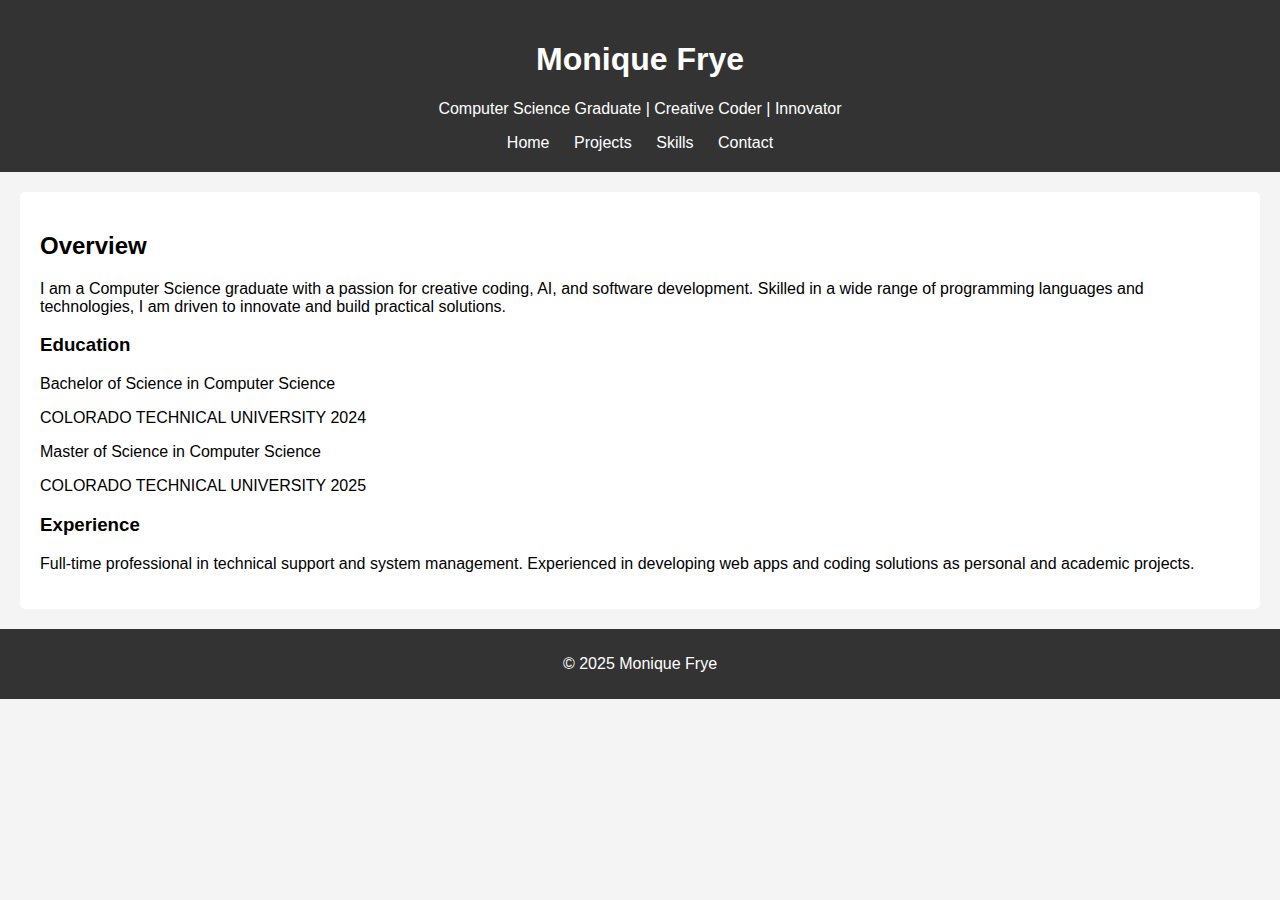
==== index.html @ e5523131 "Update index.html" ====
<!DOCTYPE html>
<html lang="en">
<head>
    <meta charset="UTF-8">
    <meta name="viewport" content="width=device-width, initial-scale=1.0">
    <title>Monique Frye - Coding Portfolio</title>
    <link rel="stylesheet" href="styles.css">
</head>
<body>
    <header>
        <h1>Monique Frye</h1>
        <p>Computer Science Graduate | Creative Coder | Innovator</p>
        <nav>
            <ul>
                <li><a href="#home">Home</a></li>
                <li><a href="projects.html">Projects</a></li>
                <li><a href="skills.html">Skills</a></li>
                <li><a href="contact.html">Contact</a></li>
            </ul>
        </nav>
    </header>
    <section id="home">
        <h2>Overview</h2>
        <p>I am a Computer Science graduate with a passion for creative coding, AI, and software development. Skilled in a wide range of programming languages and technologies, I am driven to innovate and build practical solutions.</p>
        <h3>Education</h3>
        <p>Bachelor of Science in Computer Science</p>
        <p> COLORADO TECHNICAL UNIVERSITY 2024  </p>
        <p> Master of Science in Computer Science</p>
        <p> COLORADO TECHNICAL UNIVERSITY 2025 </p>
        <h3>Experience</h3>
        <p>Full-time professional in technical support and system management. Experienced in developing web apps and coding solutions as personal and academic projects.</p>
    </section>
    <footer>
        <p>© 2025 Monique Frye</p>
    </footer>
</body>
</html>
---- styles.css ----
body {
    font-family: Arial, sans-serif;
    margin: 0;
    padding: 0;
    background-color: #f4f4f4;
}

header {
    background-color: #333;
    color: #fff;
    padding: 20px;
    text-align: center;
}

nav ul {
    list-style-type: none;
    margin: 0;
    padding: 0;
}

nav ul li {
    display: inline;
    margin: 0 10px;
}

nav a {
    color: #fff;
    text-decoration: none;
}

section {
    margin: 20px;
    padding: 20px;
    background-color: #fff;
    border-radius: 5px;
}

footer {
    text-align: center;
    padding: 10px;
    background-color: #333;
    color: #fff;
    margin-top: 20px;
}
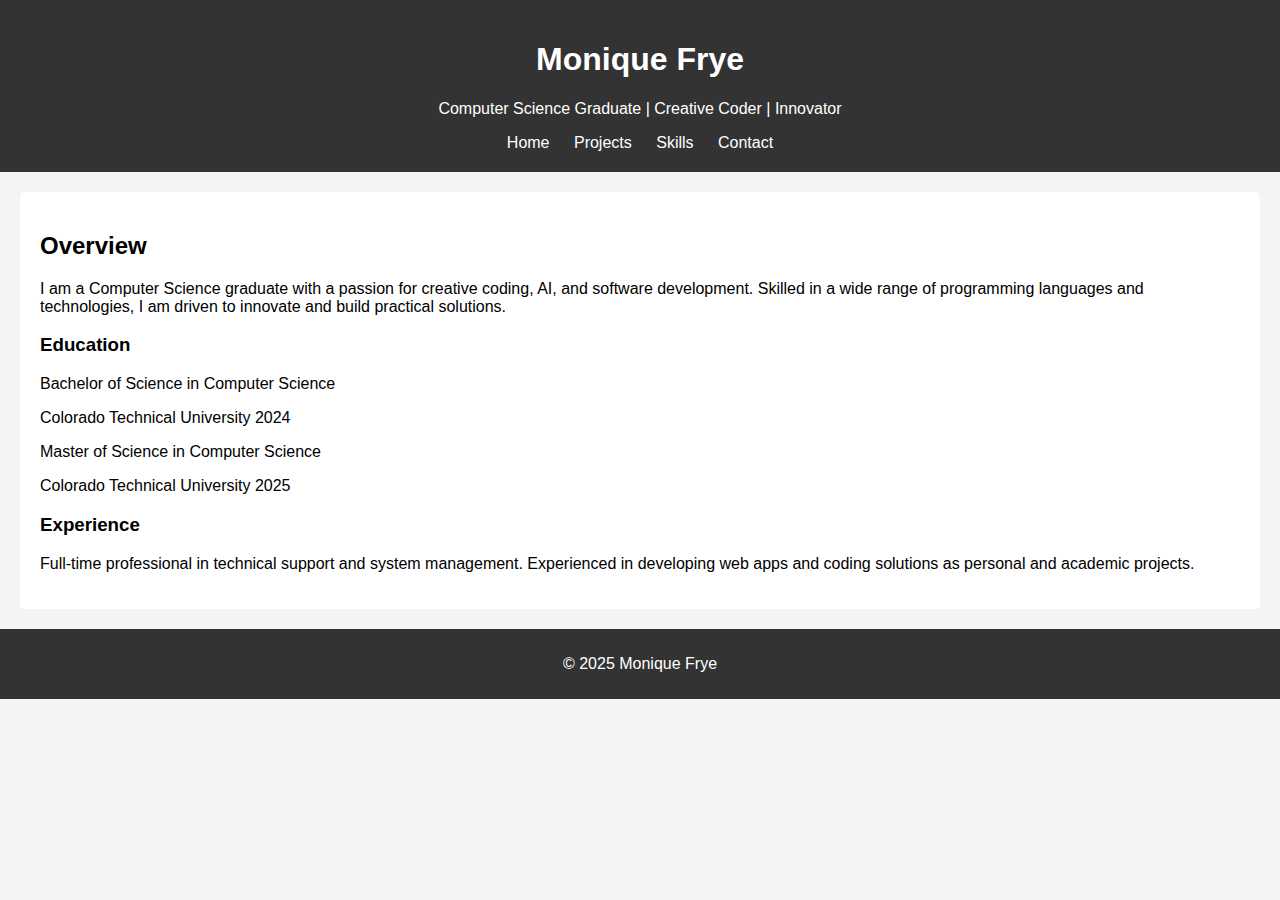
==== commit 03f7475d: "Update index.html" ====
--- a/index.html
+++ b/index.html
@@ -24,9 +24,9 @@
         <p>I am a Computer Science graduate with a passion for creative coding, AI, and software development. Skilled in a wide range of programming languages and technologies, I am driven to innovate and build practical solutions.</p>
         <h3>Education</h3>
         <p>Bachelor of Science in Computer Science</p>
-        <p> COLORADO TECHNICAL UNIVERSITY 2024  </p>
+        <p> Colorado Technical University 2024  </p>
         <p> Master of Science in Computer Science</p>
-        <p> COLORADO TECHNICAL UNIVERSITY 2025 </p>
+        <p>  Colorado Technical University 2025 </p>
         <h3>Experience</h3>
         <p>Full-time professional in technical support and system management. Experienced in developing web apps and coding solutions as personal and academic projects.</p>
     </section>
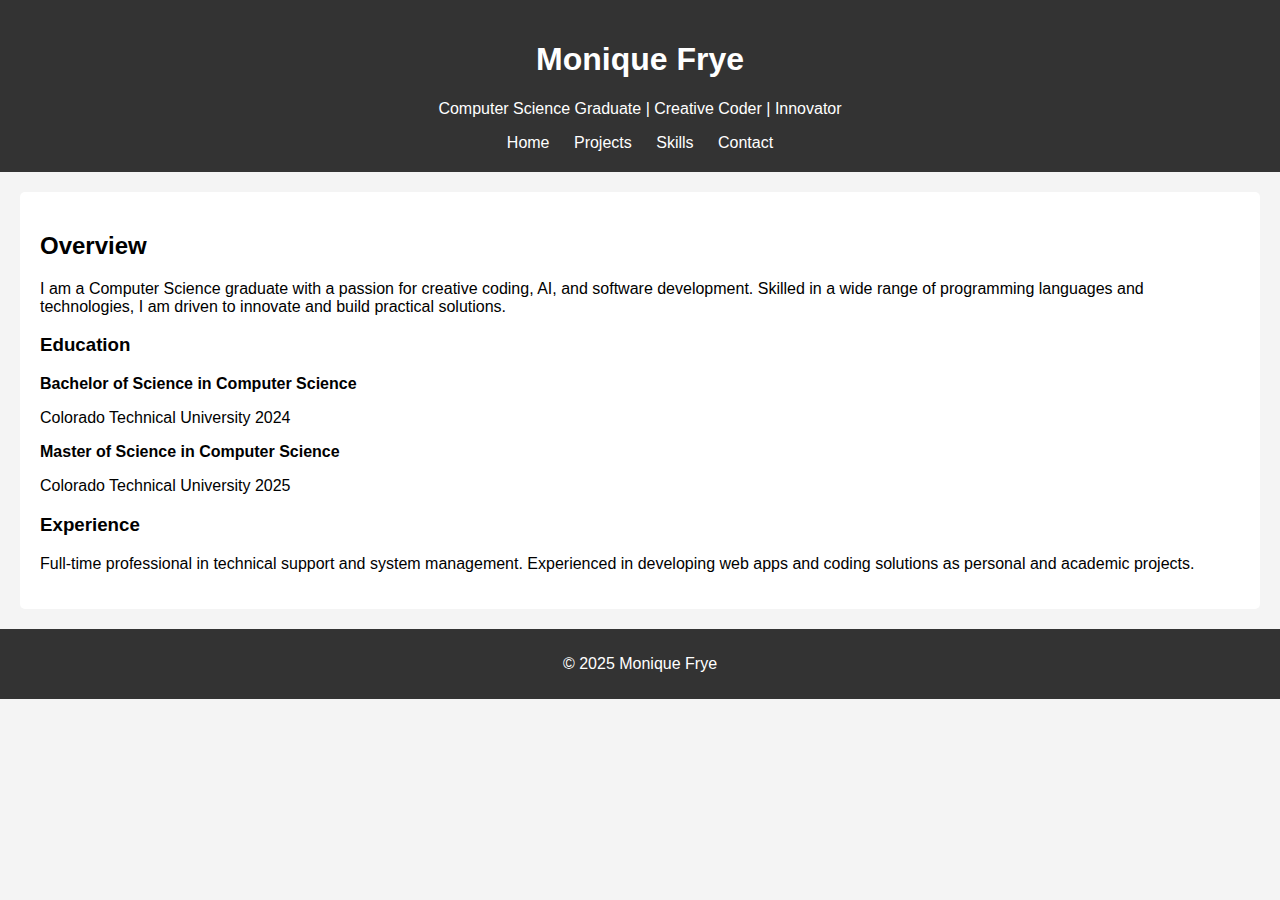
==== commit af8975ff: "Update index.html" ====
--- a/index.html
+++ b/index.html
@@ -23,9 +23,9 @@
         <h2>Overview</h2>
         <p>I am a Computer Science graduate with a passion for creative coding, AI, and software development. Skilled in a wide range of programming languages and technologies, I am driven to innovate and build practical solutions.</p>
         <h3>Education</h3>
-        <p>Bachelor of Science in Computer Science</p>
+        <p> <b> Bachelor of Science in Computer Science </b></p>
         <p> Colorado Technical University 2024  </p>
-        <p> Master of Science in Computer Science</p>
+        <p> <b> Master of Science in Computer Science</b> </p>
         <p>  Colorado Technical University 2025 </p>
         <h3>Experience</h3>
         <p>Full-time professional in technical support and system management. Experienced in developing web apps and coding solutions as personal and academic projects.</p>
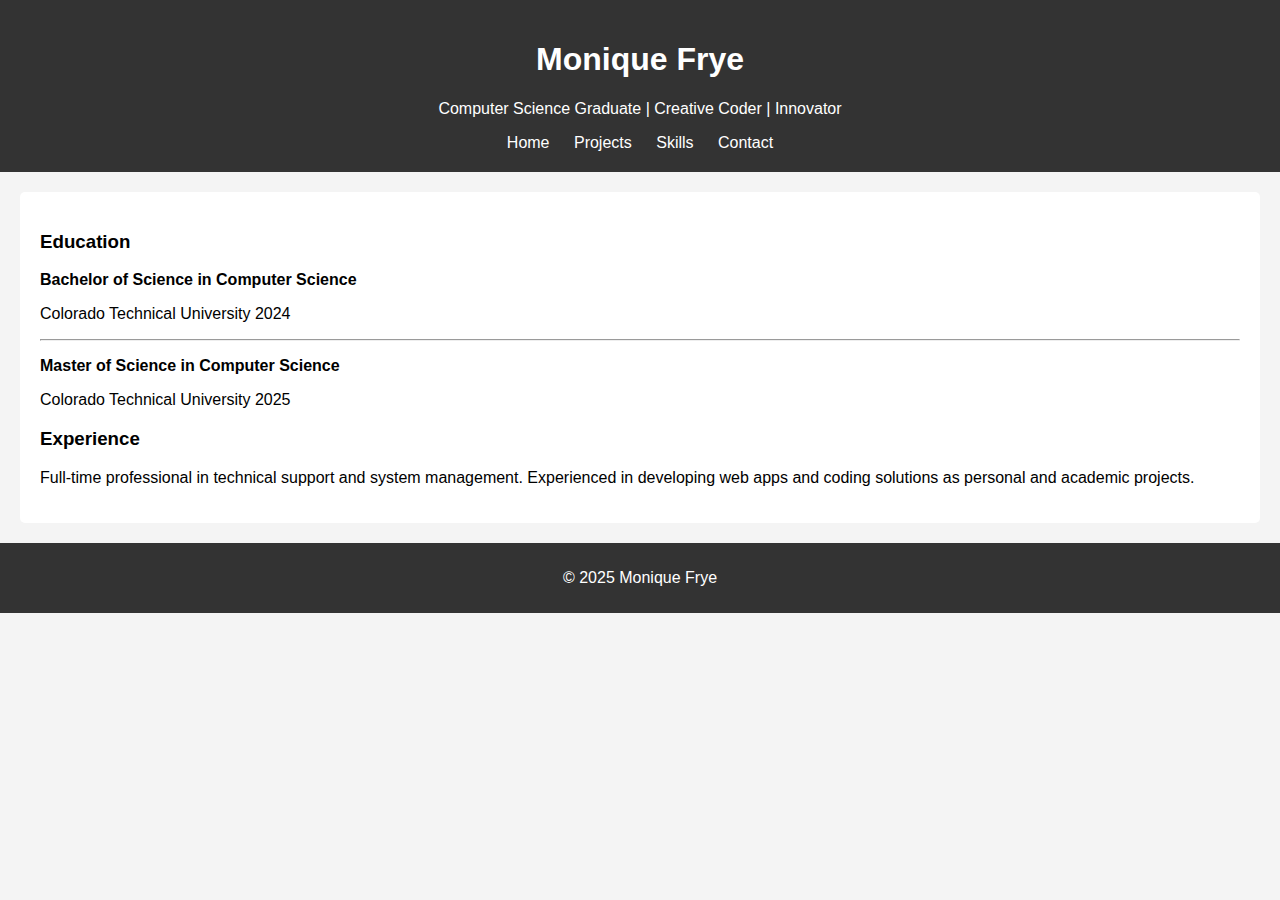
==== commit e357651a: "Update index.html" ====
--- a/index.html
+++ b/index.html
@@ -20,11 +20,12 @@
         </nav>
     </header>
     <section id="home">
-        <h2>Overview</h2>
-        <p>I am a Computer Science graduate with a passion for creative coding, AI, and software development. Skilled in a wide range of programming languages and technologies, I am driven to innovate and build practical solutions.</p>
+        
         <h3>Education</h3>
         <p> <b> Bachelor of Science in Computer Science </b></p>
         <p> Colorado Technical University 2024  </p>
+        <p> </p>
+        <hr>
         <p> <b> Master of Science in Computer Science</b> </p>
         <p>  Colorado Technical University 2025 </p>
         <h3>Experience</h3>
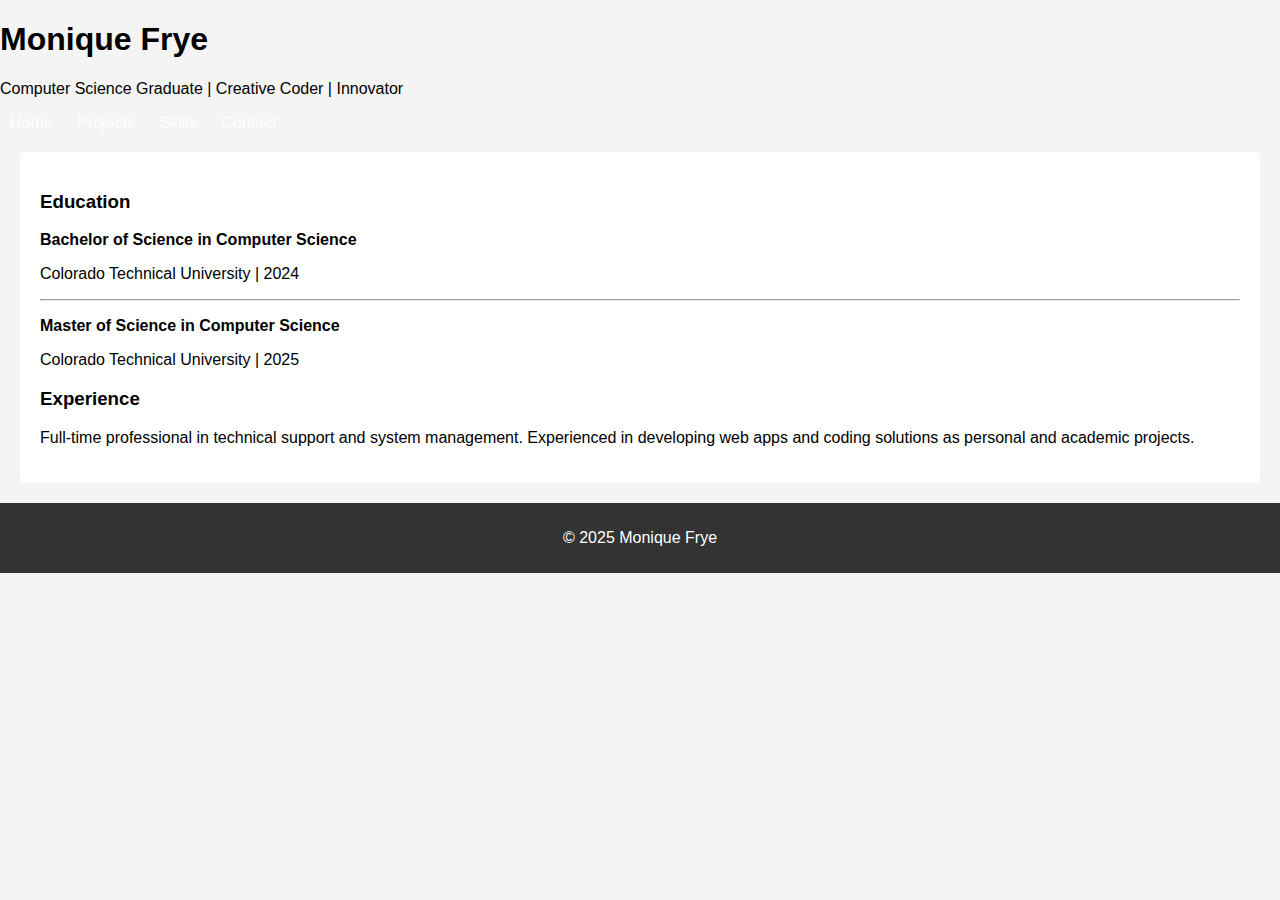
==== commit 08365d6f: "Update index.html" ====
--- a/index.html
+++ b/index.html
@@ -23,11 +23,11 @@
         
         <h3>Education</h3>
         <p> <b> Bachelor of Science in Computer Science </b></p>
-        <p> Colorado Technical University 2024  </p>
+        <p> Colorado Technical University | 2024  </p>
         <p> </p>
         <hr>
         <p> <b> Master of Science in Computer Science</b> </p>
-        <p>  Colorado Technical University 2025 </p>
+        <p>  Colorado Technical University | 2025 </p>
         <h3>Experience</h3>
         <p>Full-time professional in technical support and system management. Experienced in developing web apps and coding solutions as personal and academic projects.</p>
     </section>
--- a/styles.css
+++ b/styles.css
@@ -4,6 +4,8 @@
     padding: 0;
     background-color: #f4f4f4;
 }
+
+<hr style="border: 1px solid #333;">
 
 header {
     background-color: #333;
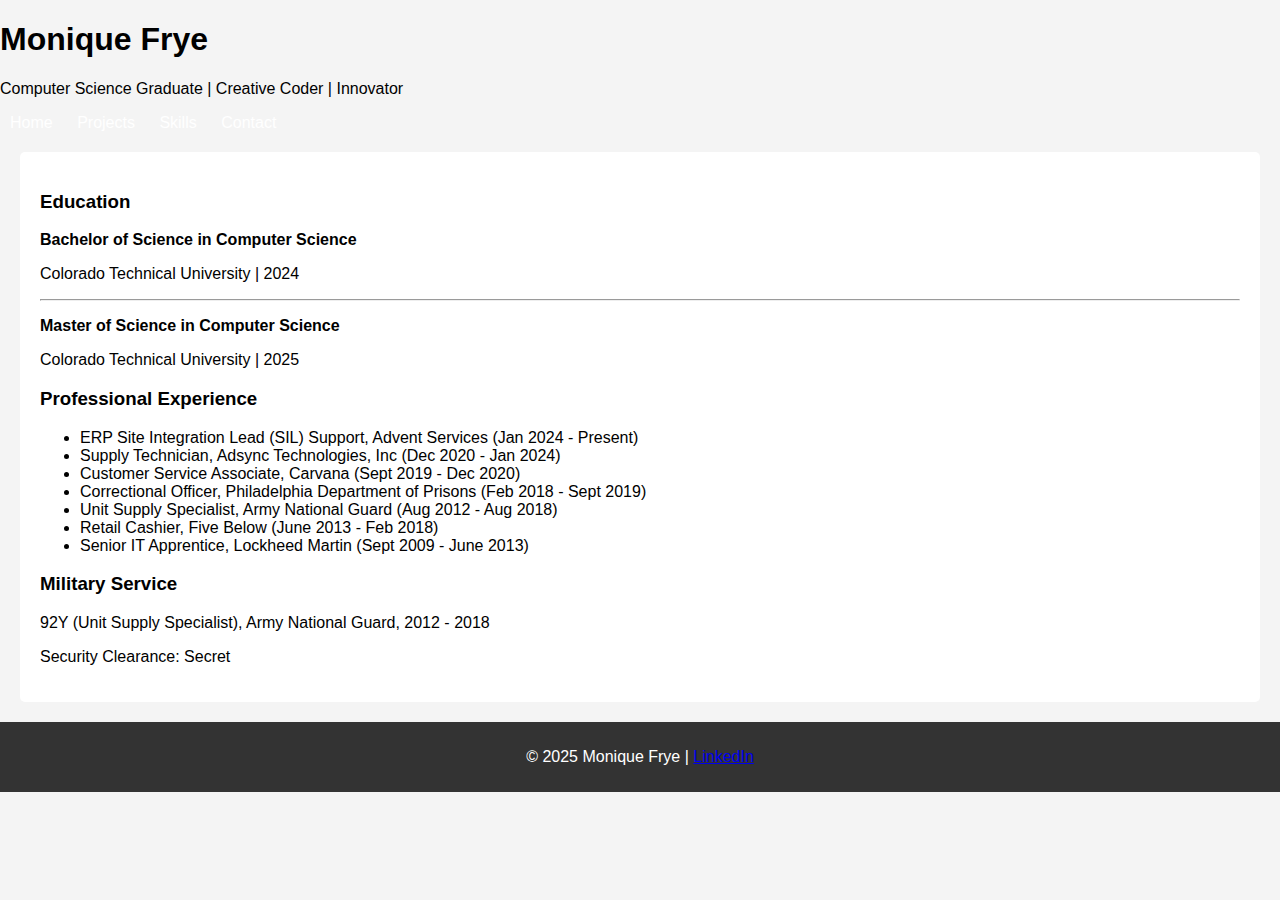
==== commit cb90af06: "Update index.html" ====
--- a/index.html
+++ b/index.html
@@ -28,11 +28,23 @@
         <hr>
         <p> <b> Master of Science in Computer Science</b> </p>
         <p>  Colorado Technical University | 2025 </p>
-        <h3>Experience</h3>
-        <p>Full-time professional in technical support and system management. Experienced in developing web apps and coding solutions as personal and academic projects.</p>
+        <h3>Professional Experience</h3>
+        <ul>
+            <li>ERP Site Integration Lead (SIL) Support, Advent Services (Jan 2024 - Present)</li>
+            <li>Supply Technician, Adsync Technologies, Inc (Dec 2020 - Jan 2024)</li>
+            <li>Customer Service Associate, Carvana (Sept 2019 - Dec 2020)</li>
+            <li>Correctional Officer, Philadelphia Department of Prisons (Feb 2018 - Sept 2019)</li>
+            <li>Unit Supply Specialist, Army National Guard (Aug 2012 - Aug 2018)</li>
+            <li> Retail Cashier, Five Below (June 2013 - Feb 2018)</li>
+            <li> Senior IT Apprentice, Lockheed Martin (Sept 2009 - June 2013)</li>
+            
+        </ul>
+        <h3>Military Service</h3>
+        <p>92Y (Unit Supply Specialist), Army National Guard, 2012 - 2018</p>
+        <p>Security Clearance: Secret</p>
     </section>
     <footer>
-        <p>© 2025 Monique Frye</p>
+        <p>© 2025 Monique Frye | <a href="https://linkedin.com/in/Monique-Frye">LinkedIn</a></p>
     </footer>
 </body>
 </html>
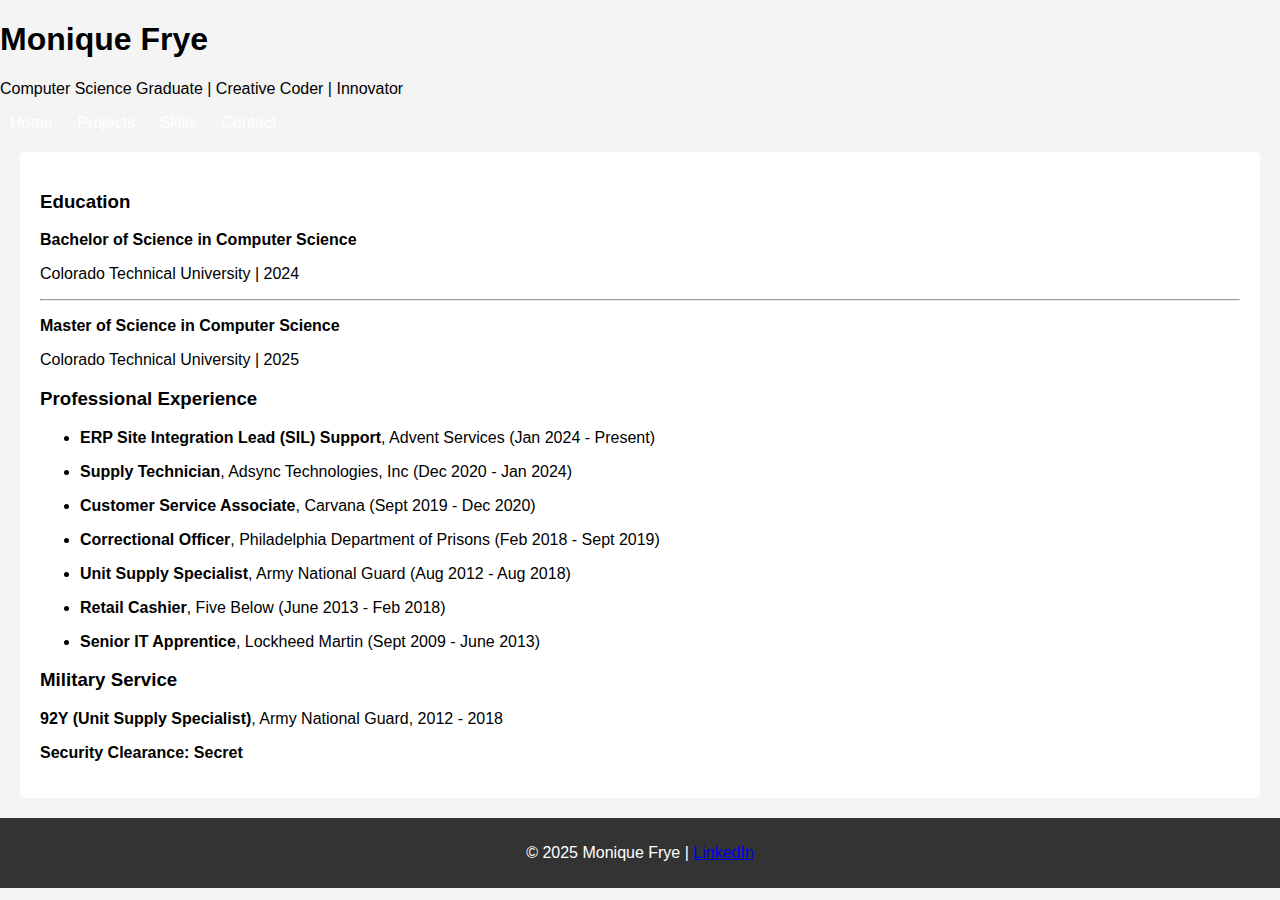
==== commit b4a0df66: "Update index.html" ====
--- a/index.html
+++ b/index.html
@@ -30,18 +30,25 @@
         <p>  Colorado Technical University | 2025 </p>
         <h3>Professional Experience</h3>
         <ul>
-            <li>ERP Site Integration Lead (SIL) Support, Advent Services (Jan 2024 - Present)</li>
-            <li>Supply Technician, Adsync Technologies, Inc (Dec 2020 - Jan 2024)</li>
-            <li>Customer Service Associate, Carvana (Sept 2019 - Dec 2020)</li>
-            <li>Correctional Officer, Philadelphia Department of Prisons (Feb 2018 - Sept 2019)</li>
-            <li>Unit Supply Specialist, Army National Guard (Aug 2012 - Aug 2018)</li>
-            <li> Retail Cashier, Five Below (June 2013 - Feb 2018)</li>
-            <li> Senior IT Apprentice, Lockheed Martin (Sept 2009 - June 2013)</li>
+            <li><b>ERP Site Integration Lead (SIL) Support</b>, Advent Services (Jan 2024 - Present)</li>
+            <p></p>
+            <li><b>Supply Technician</b>, Adsync Technologies, Inc (Dec 2020 - Jan 2024)</li>
+            <p></p>
+            <li><b>Customer Service Associate</b>, Carvana (Sept 2019 - Dec 2020)</li>
+            <p></p>
+            <li><b>Correctional Officer</b>, Philadelphia Department of Prisons (Feb 2018 - Sept 2019)</li>
+            <p></p>
+            <li><b>Unit Supply Specialist</b>, Army National Guard (Aug 2012 - Aug 2018)</li>
+            <p></p>
+            <li><b> Retail Cashier</b>, Five Below (June 2013 - Feb 2018)</li>
+            <p></p>
+            <li><b> Senior IT Apprentice</b>, Lockheed Martin (Sept 2009 - June 2013)</li>
+            <p></p>
             
         </ul>
         <h3>Military Service</h3>
-        <p>92Y (Unit Supply Specialist), Army National Guard, 2012 - 2018</p>
-        <p>Security Clearance: Secret</p>
+        <p><b>92Y (Unit Supply Specialist)</b>, Army National Guard, 2012 - 2018</p>
+        <p><b>Security Clearance: Secret</b></p>
     </section>
     <footer>
         <p>© 2025 Monique Frye | <a href="https://linkedin.com/in/Monique-Frye">LinkedIn</a></p>
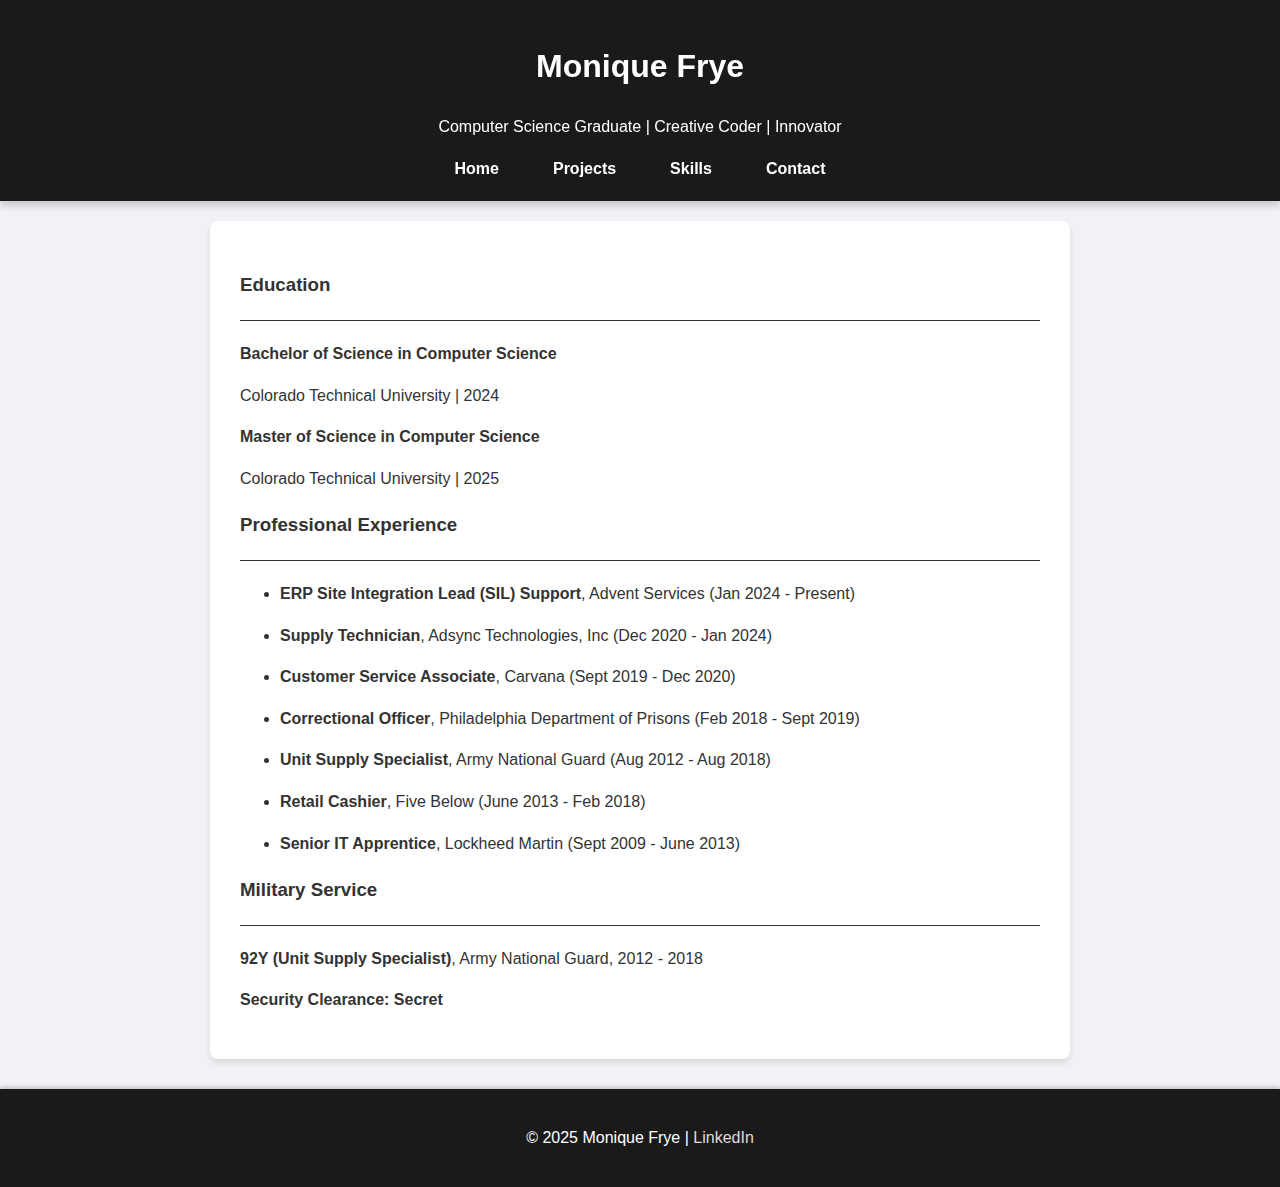
==== commit e4419b85: "Update index.html" ====
--- a/index.html
+++ b/index.html
@@ -22,13 +22,15 @@
     <section id="home">
         
         <h3>Education</h3>
+        <hr>
         <p> <b> Bachelor of Science in Computer Science </b></p>
         <p> Colorado Technical University | 2024  </p>
         <p> </p>
-        <hr>
         <p> <b> Master of Science in Computer Science</b> </p>
         <p>  Colorado Technical University | 2025 </p>
+        
         <h3>Professional Experience</h3>
+        <hr>
         <ul>
             <li><b>ERP Site Integration Lead (SIL) Support</b>, Advent Services (Jan 2024 - Present)</li>
             <p></p>
@@ -47,6 +49,7 @@
             
         </ul>
         <h3>Military Service</h3>
+        <hr>
         <p><b>92Y (Unit Supply Specialist)</b>, Army National Guard, 2012 - 2018</p>
         <p><b>Security Clearance: Secret</b></p>
     </section>
--- a/styles.css
+++ b/styles.css
@@ -1,46 +1,82 @@
 body {
-    font-family: Arial, sans-serif;
+    font-family: 'Roboto', sans-serif;
     margin: 0;
     padding: 0;
-    background-color: #f4f4f4;
+    background-color: #f0f2f5;
+    color: #333;
+    line-height: 1.6;
 }
 
-<hr style="border: 1px solid #333;">
+hr {
+    border: 0;
+    height: 1px;
+    background: #333;
+    margin: 20px 0;
+}
 
 header {
-    background-color: #333;
+    background-color: #1a1a1a;
     color: #fff;
-    padding: 20px;
+    padding: 20px 0;
     text-align: center;
+    box-shadow: 0 4px 8px rgba(0, 0, 0, 0.2);
+    position: sticky;
+    top: 0;
+    z-index: 1000;
 }
 
 nav ul {
     list-style-type: none;
     margin: 0;
     padding: 0;
+    display: flex;
+    justify-content: center;
 }
 
 nav ul li {
-    display: inline;
-    margin: 0 10px;
+    margin: 0 15px;
 }
 
 nav a {
     color: #fff;
     text-decoration: none;
+    font-weight: bold;
+    padding: 8px 12px;
+    border-radius: 5px;
+    transition: background-color 0.3s ease;
+}
+
+nav a:hover {
+    background-color: #555;
 }
 
 section {
-    margin: 20px;
-    padding: 20px;
+    margin: 20px auto;
+    padding: 30px;
     background-color: #fff;
-    border-radius: 5px;
+    border-radius: 8px;
+    box-shadow: 0 4px 6px rgba(0, 0, 0, 0.1);
+    max-width: 800px;
+}
+
+h2, h3 {
+    color: #333;
 }
 
 footer {
     text-align: center;
-    padding: 10px;
-    background-color: #333;
+    padding: 20px;
+    background-color: #1a1a1a;
     color: #fff;
-    margin-top: 20px;
+    margin-top: 30px;
+    box-shadow: 0 -2px 4px rgba(0, 0, 0, 0.2);
 }
+
+footer a {
+    color: #ddd;
+    text-decoration: none;
+}
+
+footer a:hover {
+    color: #fff;
+}
